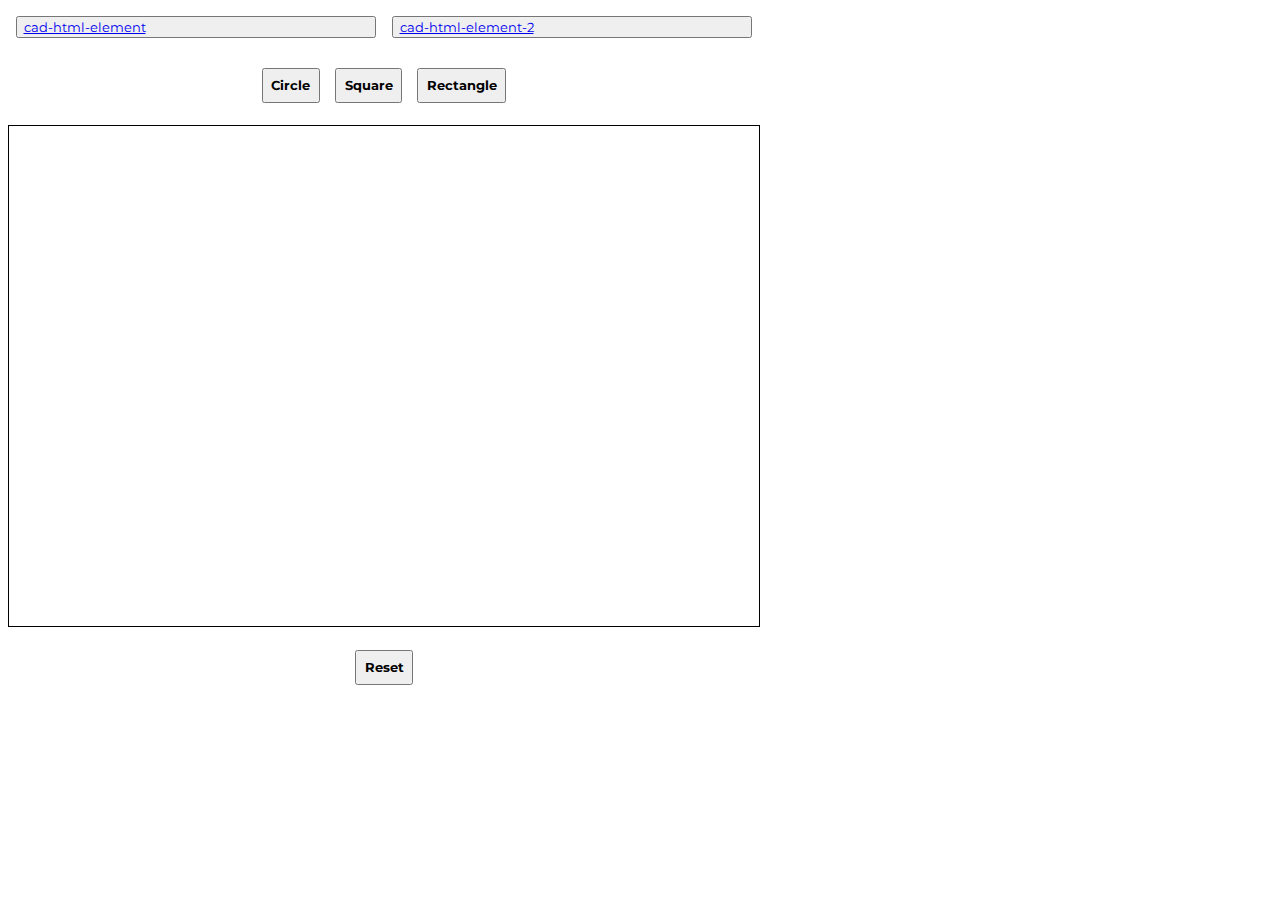
==== index.html @ d0185596 "modifications !" ====
<!DOCTYPE html>
<html lang="en">
  <head>
    <meta charset="UTF-8" />
    <meta name="viewport" content="width=device-width, initial-scale=1.0" />
    <meta http-equiv="X-UA-Compatible" content="ie=edge" />
    <title>HTML 5 Boilerplate</title>
    <link rel="stylesheet" href="index.css" />
  </head>
  <body>
    <div id="container">
      <div class="options">
        <button class="option-btn">
          <a href="./cad-html-element/index.html">cad-html-element</a>
        </button>
        <button class="option-btn">
          <a href="./cad-html-element-2/">cad-html-element-2</a>
        </button>
      </div>
      <div class="selection-btn-container">
        <button class="shape-selection-button" id="shapeSelectionCircle">
          Circle
        </button>
        <button class="shape-selection-button" id="shapeSelectionSquare">
          Square
        </button>
        <button class="shape-selection-button" id="shapeSelectionRectangle">
          Rectangle
        </button>
      </div>
      <canvas
        id="canvas"
        width="750"
        height="500"
        class="canvas-plate"
      ></canvas>
      <div class="selection-btn-container">
        <button class="reset-button" id="resetButton">Reset</button>
      </div>
    </div>
    <script src="index.js"></script>
  </body>
</html>
---- index.css ----
@import url('https://fonts.googleapis.com/css2?family=Montserrat:wght@300&display=swap');

body {
  height: 100%;
}

/* #canvas {
  border: 1px solid black;
} */

/* .main-container {
  align-self: center;
  position: absolute;
  top: 50%;
  left: 50%;
  transform: translate(-50%, -50%);
  width: 50vh;
  height: 50vh;
}

.main-canvas {
  width: 100%;
  border: 1px solid black;
  height: 100%;
}
*/

#container {
  /* padding: 100px; */
  display: flex;
  flex-direction: column;
  justify-content: center;
  align-items: center;
  position: absolute;
}
canvas {
  border: 1px solid black;
  position: relative;
}

.shape-selection-button {
  font-family: 'Montserrat', sans-serif;
  padding: 1%;
  margin: 1%;
  font-weight: 700;
  cursor: pointer;
}

.selection-btn-container {
  display: flex;
  flex-direction: row;
  padding: 2%;
  width: 100%;
  justify-content: center;
}

.reset-button {
  font-family: 'Montserrat', sans-serif;
  padding: 1%;
  margin: 1%;
  font-weight: 700;
  cursor: pointer;
}

/* circle */

.circle {
  width: 100px;
  height: 100px;
  border-radius: 50%;
  background-color: red;
  position: absolute;
}

.options {
  display: flex;
  flex-direction: row;
  width: 100%;
  font-family: 'Montserrat', sans-serif;
}

.option-btn {
  display: flex;
  margin: 1%;
  width: 50%;
  font-family: 'Montserrat', sans-serif;
}
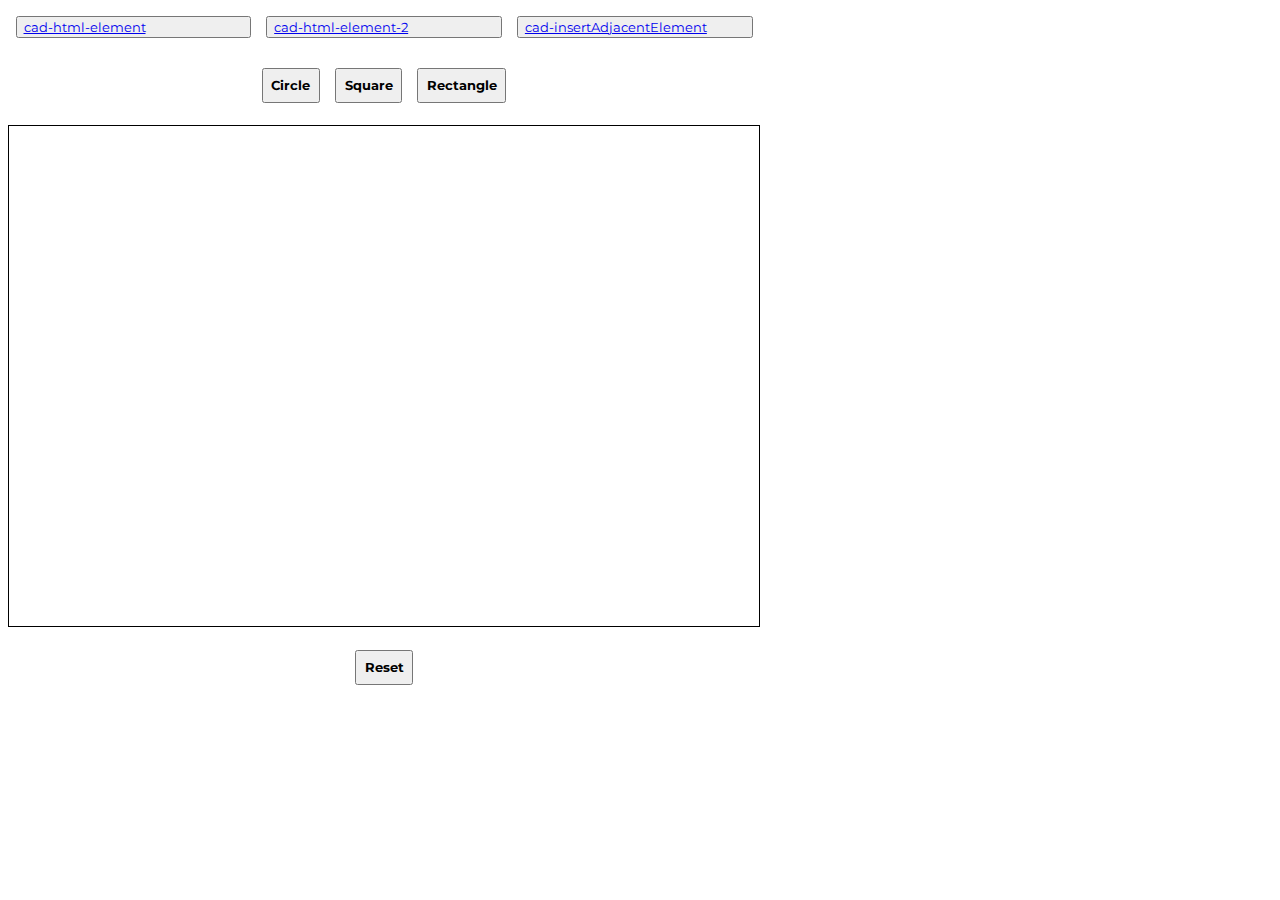
==== commit 54ff307c: "adding files !" ====
--- a/index.html
+++ b/index.html
@@ -15,6 +15,9 @@
         </button>
         <button class="option-btn">
           <a href="./cad-html-element-2/">cad-html-element-2</a>
+        </button>
+        <button class="option-btn">
+          <a href="./cad-insertAdjacentElement/">cad-insertAdjacentElement</a>
         </button>
       </div>
       <div class="selection-btn-container">
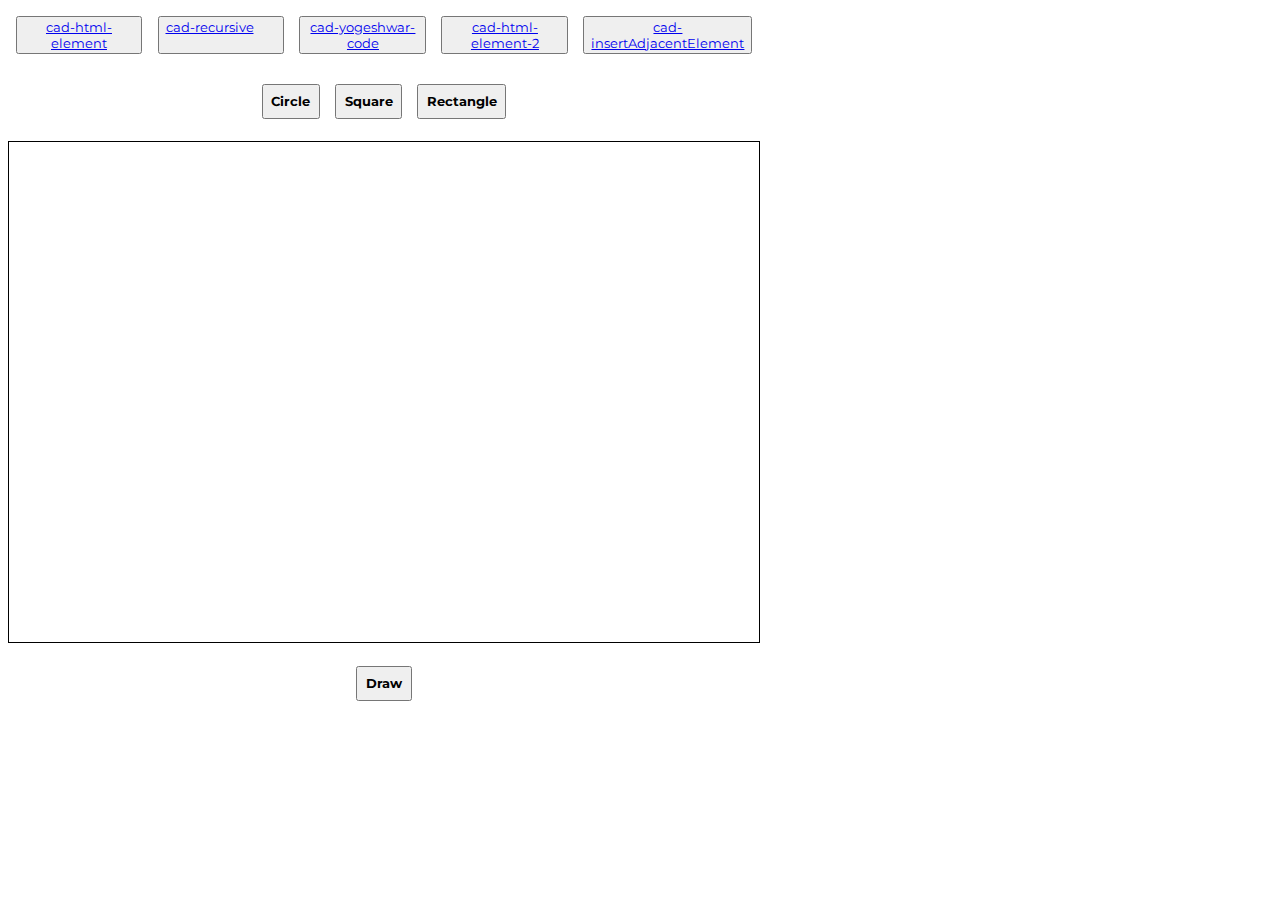
==== commit 1278c9e5: "adding files !" ====
--- a/index.html
+++ b/index.html
@@ -12,6 +12,12 @@
       <div class="options">
         <button class="option-btn">
           <a href="./cad-html-element/index.html">cad-html-element</a>
+        </button>
+        <button class="option-btn">
+          <a href="./cad-recursive/index.html">cad-recursive</a>
+        </button>
+        <button class="option-btn">
+          <a href="./cad-yogeshwar-code/index.html">cad-yogeshwar-code</a>
         </button>
         <button class="option-btn">
           <a href="./cad-html-element-2/">cad-html-element-2</a>
@@ -38,7 +44,7 @@
         class="canvas-plate"
       ></canvas>
       <div class="selection-btn-container">
-        <button class="reset-button" id="resetButton">Reset</button>
+        <button class="reset-button" id="drawRectangle">Draw</button>
       </div>
     </div>
     <script src="index.js"></script>
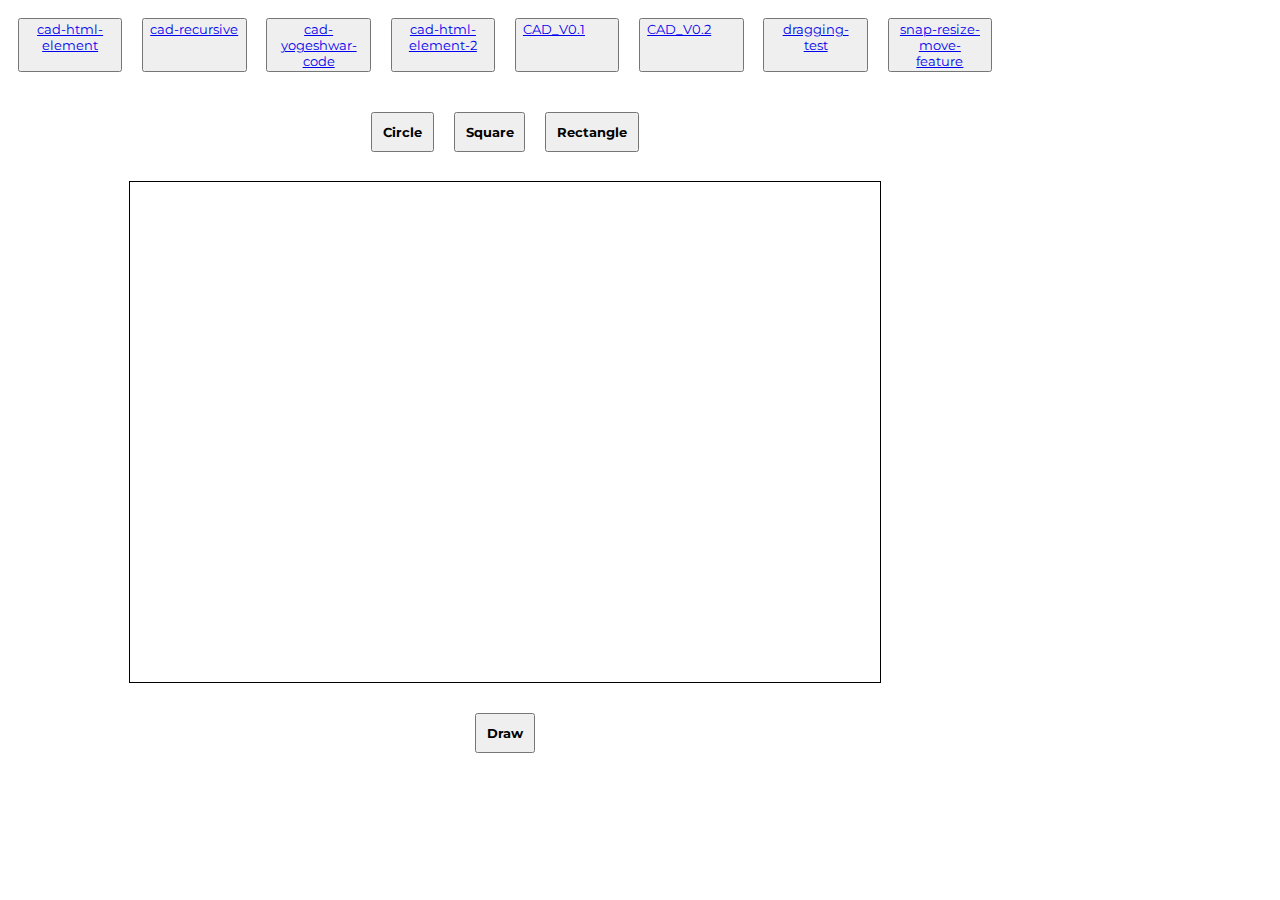
==== commit a2f06596: "new file" ====
--- a/index.html
+++ b/index.html
@@ -23,7 +23,16 @@
           <a href="./cad-html-element-2/">cad-html-element-2</a>
         </button>
         <button class="option-btn">
-          <a href="./cad-insertAdjacentElement/">cad-insertAdjacentElement</a>
+          <a href="./cad_v0.1/">CAD_V0.1</a>
+        </button>
+        <button class="option-btn">
+          <a href="./cad_v0.2/">CAD_V0.2</a>
+        </button>
+        <button class="option-btn">
+          <a href="./drag-testing/">dragging-test</a>
+        </button>
+        <button class="option-btn">
+          <a href="./snap-resize-move-feature/">snap-resize-move-feature</a>
         </button>
       </div>
       <div class="selection-btn-container">
